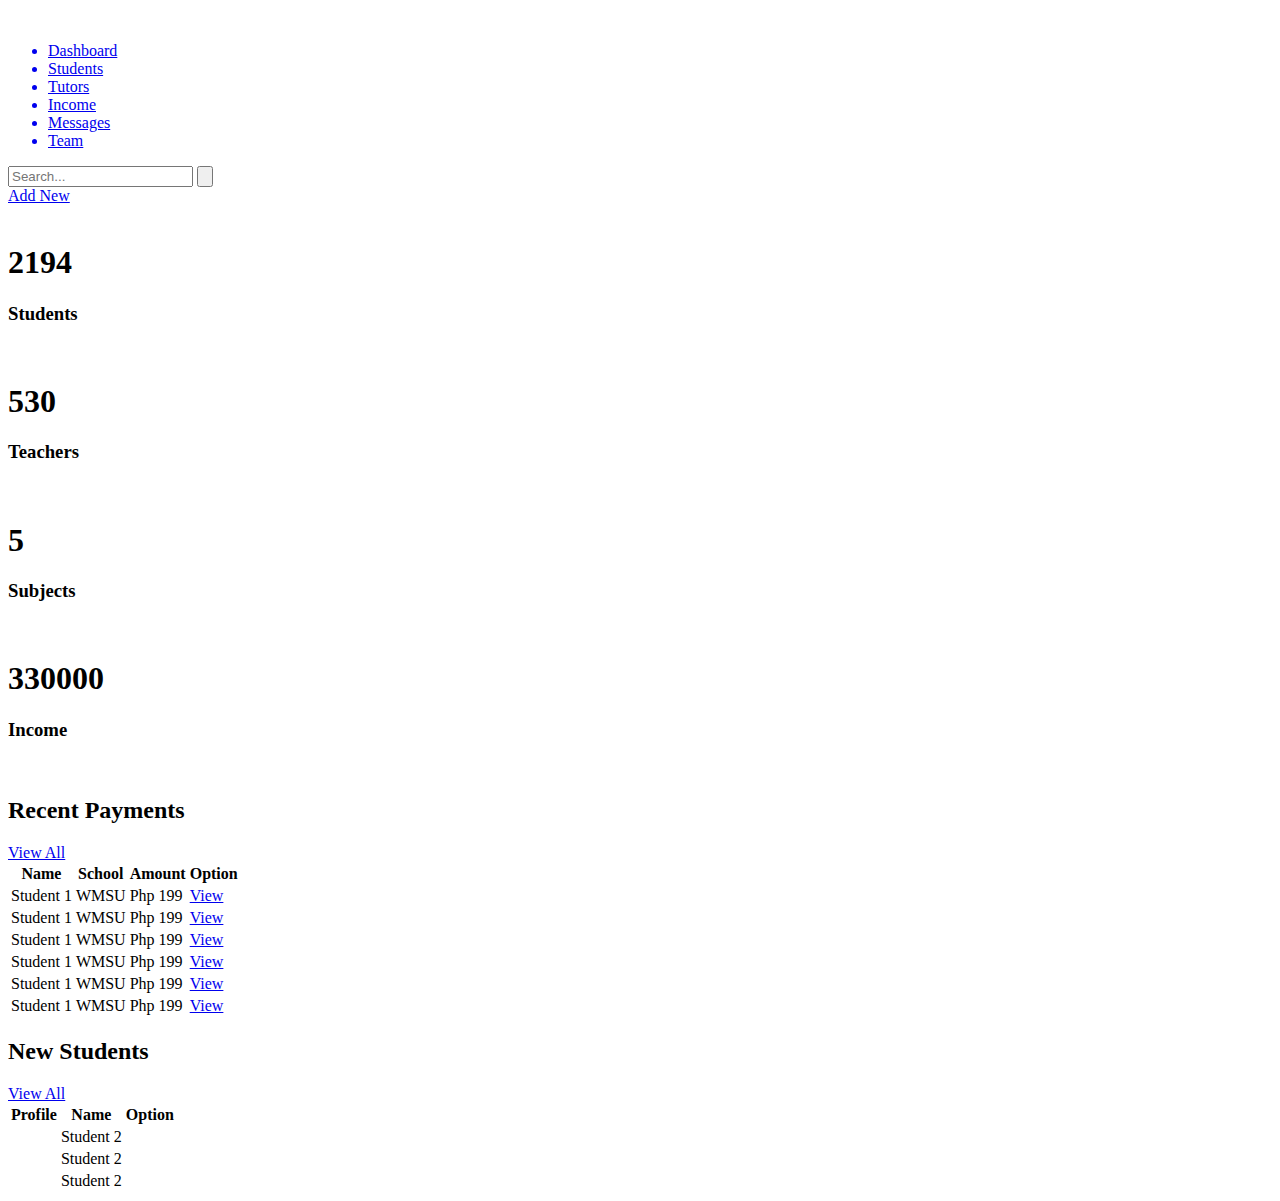
==== index.html @ ba99246b "Add files via upload" ====
<!DOCTYPE html>
<html lang="en">

<head>
    <meta charset="UTF-8">
    <meta http-equiv="X-UA-Compatible" content="IE=edge">
    <meta name="viewport" content="width=device-width, initial-scale=1.0">
    <link rel="stylesheet" href="css/style.css">
    <title>Tutorshop Admin Panel</title>

</head>

<body>
    <div class="side-menu">
        <div class="brand-name">
            <img src="img/logo-white.png" alt="" width="140px">
        </div>
        <ul>
            <a href="index.php">
                <li><span>Dashboard</span></li>
            </a>
            <a href="students.html">
                <li><span>Students</span></li>
            </a>
            <a href="tutors.html">
                <li><span>Tutors</span></li>
            </a>
            <a href="income.html">
                <li><span>Income</span></li>
            </a>
            <a href="messages.html">
                <li><span>Messages</span></li>
            </a>
            <a href="settings.html">
                <li><span>Team</span></li>
            </a>
        </ul>
    </div>
    <div class="container">
        <div class="header">
            <div class="nav">
                <div class="search">
                    <input type="text" placeholder="Search...">
                    <button type="submit"><img src="icon/search.png" alt="" ></button>
                </div>
                <div class="user">
                    <a href="#" class="btn">Add New</a>
                    <img src="icon/smile.png" alt="">
                    <div class="img-case">
                        <img src="icon/smile.png" alt="">
                    </div>
                </div>
            </div>
        </div>
        <div class="content">
            <div class="cards">
                <div class="card">
                    <div class="box">
                        <h1>2194</h1>
                        <h3>Students</h3>
                    </div>
                    <div class="icon-case">
                        <img src="icon/smile.png" alt="">
                    </div>
                </div>
                <div class="card">
                    <div class="box">
                        <h1>530</h1>
                        <h3>Teachers</h3>
                    </div>
                    <div class="icon-case">
                        <img src="icon/smile.png" alt="">
                    </div>
                </div>
                <div class="card">
                    <div class="box">
                        <h1>5</h1>
                        <h3>Subjects</h3>
                    </div>
                    <div class="icon-case">
                        <img src="icon/smile.png" alt="">
                    </div>
                </div>
                <div class="card">
                    <div class="box">
                        <h1>330000</h1>
                        <h3>Income</h3>
                    </div>
                    <div class="icon-case">
                        <img src="icon/smile.png" alt="">
                    </div>
                </div>
            </div>
            <div class="content-2">
                <div class="recent-payments">
                    <div class="title">
                        <h2>Recent Payments</h2>
                        <a href="#" class="btn">View All</a>
                    </div>
                    <table>
                        <tr>
                            <th>Name</th>
                            <th>School</th>
                            <th>Amount</th>
                            <th>Option</th>
                        </tr>
                        <tr>
                            <td>Student 1</td>
                            <td>WMSU</td>
                            <td>Php 199</td>
                            <td>
                                <a href="#" class="btn">View</a>
                            </td>
                        </tr>
                        <tr>
                            <td>Student 1</td>
                            <td>WMSU</td>
                            <td>Php 199</td>
                            <td>
                                <a href="#" class="btn">View</a>
                            </td>
                        </tr>
                        <tr>
                            <td>Student 1</td>
                            <td>WMSU</td>
                            <td>Php 199</td>
                            <td>
                                <a href="#" class="btn">View</a>
                            </td>
                        </tr>
                        <tr>
                            <td>Student 1</td>
                            <td>WMSU</td>
                            <td>Php 199</td>
                            <td>
                                <a href="#" class="btn">View</a>
                            </td>
                        </tr>
                        <tr>
                            <td>Student 1</td>
                            <td>WMSU</td>
                            <td>Php 199</td>
                            <td>
                                <a href="#" class="btn">View</a>
                            </td>
                        </tr>
                        <tr>
                            <td>Student 1</td>
                            <td>WMSU</td>
                            <td>Php 199</td>
                            <td>
                                <a href="#" class="btn">View</a>
                            </td>
                        </tr>
                    </table>
                </div>
                <div class="new-students">
                    <div class="title">
                        <h2>New Students</h2>
                        <a href="#" class="btn">View All</a>
                    </div>
                    <table>
                        <tr>
                            <th>Profile</th>
                            <th>Name</th>
                            <th>Option</th>
                        </tr>
                        <tr>
                            <td>
                                <img src="icon/smile.png" alt="">
                            </td>
                            <td>Student 2</td>
                            <td><img src="icon/smile.png" alt=""></td>
                        </tr>
                        <tr>
                            <td>
                                <img src="icon/smile.png" alt="">
                            </td>
                            <td>Student 2</td>
                            <td><img src="icon/smile.png" alt=""></td>
                        </tr>
                        <tr>
                            <td>
                                <img src="icon/smile.png" alt="">
                            </td>
                            <td>Student 2</td>
                            <td><img src="icon/smile.png" alt=""></td>
                        </tr>
                    </table>
                </div>
            </div>
        </div>
    </div>
</body>

</html>
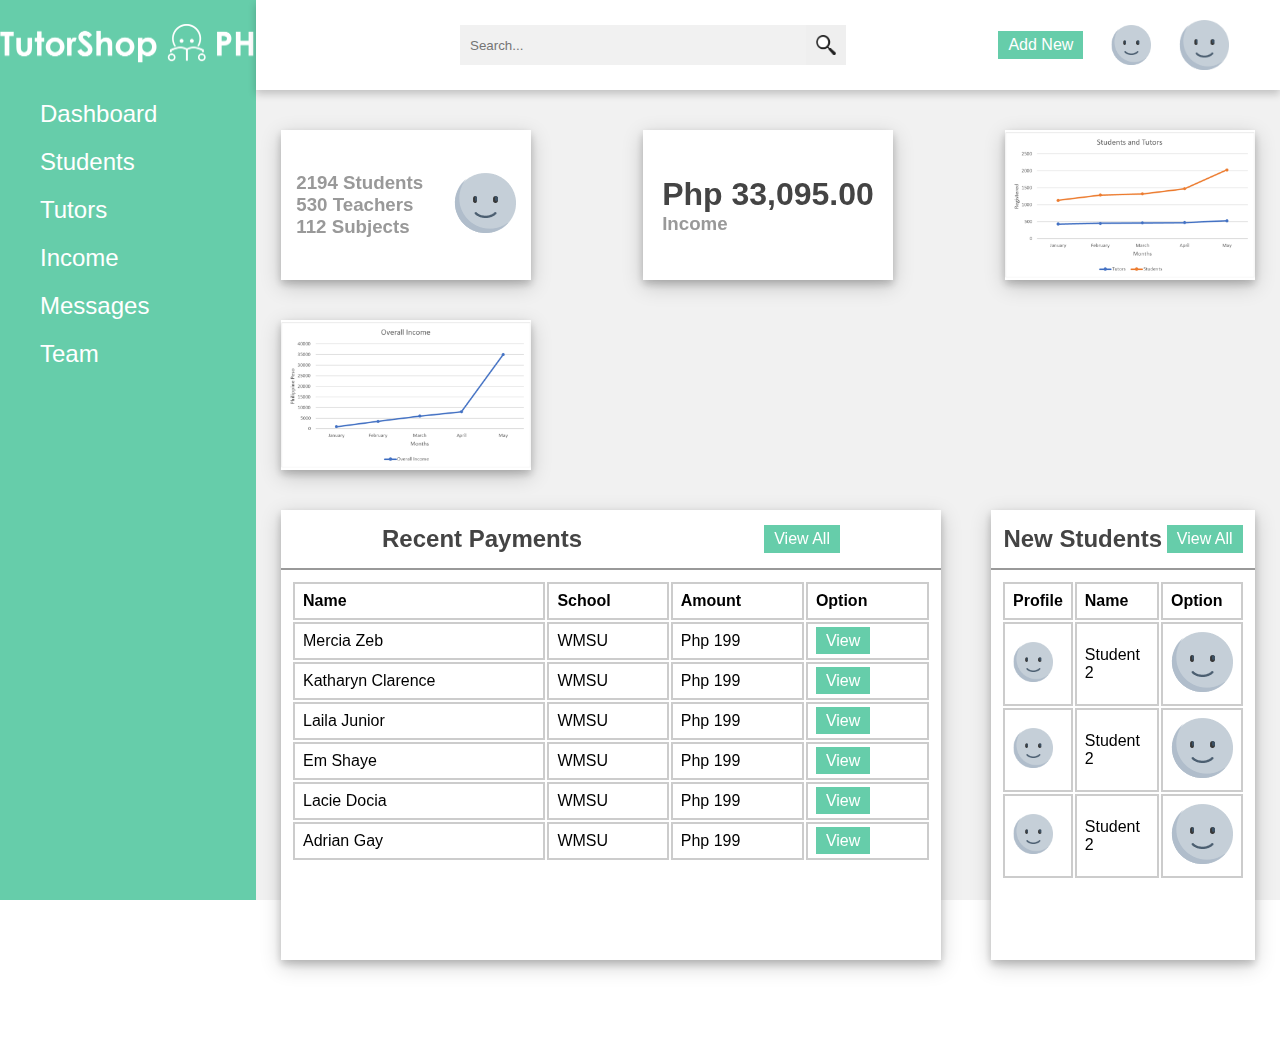
==== commit 05dce615: "Add files via upload" ====
--- a/index.html
+++ b/index.html
@@ -16,7 +16,7 @@
             <img src="img/logo-white.png" alt="" width="140px">
         </div>
         <ul>
-            <a href="index.php">
+            <a href="index.html">
                 <li><span>Dashboard</span></li>
             </a>
             <a href="students.html">
@@ -56,8 +56,9 @@
             <div class="cards">
                 <div class="card">
                     <div class="box">
-                        <h1>2194</h1>
-                        <h3>Students</h3>
+                        <h3>2194 Students</h3>
+                        <h3>530 Teachers</h3>
+                        <h3>112 Subjects</h3>
                     </div>
                     <div class="icon-case">
                         <img src="icon/smile.png" alt="">
@@ -65,30 +66,16 @@
                 </div>
                 <div class="card">
                     <div class="box">
-                        <h1>530</h1>
-                        <h3>Teachers</h3>
+                        <h1>Php 33,095.00</h1>
+                        <h3>Income</h3>
                     </div>
-                    <div class="icon-case">
-                        <img src="icon/smile.png" alt="">
-                    </div>
+                   
                 </div>
                 <div class="card">
-                    <div class="box">
-                        <h1>5</h1>
-                        <h3>Subjects</h3>
-                    </div>
-                    <div class="icon-case">
-                        <img src="icon/smile.png" alt="">
-                    </div>
+                    <img src="image/graph1.png" style="max-width: 100%; max-height: 100%;" alt="">
                 </div>
                 <div class="card">
-                    <div class="box">
-                        <h1>330000</h1>
-                        <h3>Income</h3>
-                    </div>
-                    <div class="icon-case">
-                        <img src="icon/smile.png" alt="">
-                    </div>
+                    <img src="image/graph2.png" style="max-width: 100%; max-height: 100%;" alt="">
                 </div>
             </div>
             <div class="content-2">
@@ -105,7 +92,7 @@
                             <th>Option</th>
                         </tr>
                         <tr>
-                            <td>Student 1</td>
+                            <td>Mercia Zeb</td>
                             <td>WMSU</td>
                             <td>Php 199</td>
                             <td>
@@ -113,7 +100,7 @@
                             </td>
                         </tr>
                         <tr>
-                            <td>Student 1</td>
+                            <td>Katharyn Clarence</td>
                             <td>WMSU</td>
                             <td>Php 199</td>
                             <td>
@@ -121,7 +108,7 @@
                             </td>
                         </tr>
                         <tr>
-                            <td>Student 1</td>
+                            <td>Laila Junior</td>
                             <td>WMSU</td>
                             <td>Php 199</td>
                             <td>
@@ -129,7 +116,7 @@
                             </td>
                         </tr>
                         <tr>
-                            <td>Student 1</td>
+                            <td>Em Shaye</td>
                             <td>WMSU</td>
                             <td>Php 199</td>
                             <td>
@@ -137,7 +124,7 @@
                             </td>
                         </tr>
                         <tr>
-                            <td>Student 1</td>
+                            <td>Lacie Docia</td>
                             <td>WMSU</td>
                             <td>Php 199</td>
                             <td>
@@ -145,7 +132,7 @@
                             </td>
                         </tr>
                         <tr>
-                            <td>Student 1</td>
+                            <td>Adrian Gay</td>
                             <td>WMSU</td>
                             <td>Php 199</td>
                             <td>
--- a/css/style.css
+++ b/css/style.css
@@ -0,0 +1,306 @@
+* {
+    margin: 0;
+    padding: 0;
+    box-sizing: border-box;
+    font-family: 'Poppins', sans-serif;
+}
+
+body {
+    min-height: 100vh;
+}
+
+a {
+    text-decoration: none;
+}
+
+li {
+    list-style: none;
+}
+
+h1,
+h2 {
+    color: #444;
+}
+
+h3 {
+    color: #999;
+}
+
+.btn {
+    background: mediumaquamarine;
+    color: white;
+    padding: 5px 10px;
+    text-align: center;
+}
+
+.btn:hover {
+    color: mediumaquamarine;
+    background: white;
+    padding: 3px 8px;
+    border: 2px solid mediumaquamarine;
+}
+
+.title {
+    display: flex;
+    align-items: center;
+    justify-content: space-around;
+    padding: 15px 10px;
+    border-bottom: 2px solid #999;
+}
+
+table {
+    padding: 10px;
+    width: 100%;
+}
+
+th,
+td {
+    text-align: left;
+    padding: 8px;
+}
+
+.side-menu {
+    position: fixed;
+    background: mediumaquamarine;
+    width: 20vw;
+    min-height: 100vh;
+    display: flex;
+    flex-direction: column;
+}
+
+.side-menu .brand-name {
+    height: 10vh;
+    display: flex;
+    align-items: center;
+    justify-content: center;
+}
+
+.side-menu .brand-name img {
+    height: 100%;
+    width: 100%;
+    object-fit: contain;
+}
+
+.side-menu li {
+    font-size: 24px;
+    padding: 10px 40px;
+    color: white;
+    display: flex;
+    align-items: center;
+}
+
+.side-menu li:hover {
+    background: white;
+    color: mediumaquamarine;
+}
+
+.container {
+    position: absolute;
+    right: 0;
+    width: 80vw;
+    height: 100vh;
+    background: #f1f1f1;
+}
+
+.container .header {
+    position: fixed;
+    top: 0;
+    right: 0;
+    width: 80vw;
+    height: 10vh;
+    background: white;
+    display: flex;
+    align-items: center;
+    justify-content: center;
+    box-shadow: 0 4px 8px 0 rgba(0, 0, 0, 0.2);
+}
+
+.container .header .nav {
+    width: 90%;
+    display: flex;
+    align-items: center;
+}
+
+.container .header .nav .search {
+    flex: 3;
+    display: flex;
+    justify-content: center;
+}
+
+.container .header .nav .search input[type=text] {
+    border: none;
+    background: #f1f1f1;
+    padding: 10px;
+    width: 50%;
+}
+
+.container .header .nav .search button {
+    width: 40px;
+    height: 40px;
+    border: none;
+    display: flex;
+    align-items: center;
+    justify-content: center;
+}
+
+.container .header .nav .search button img {
+    width: 20px;
+    height: 20px;
+}
+
+.container .header .nav .user {
+    flex: 1;
+    display: flex;
+    justify-content: space-between;
+    align-items: center;
+}
+
+.container .header .nav .user img {
+    width: 40px;
+    height: 40px;
+}
+
+.container .header .nav .user .img-case {
+    position: relative;
+    width: 50px;
+    height: 50px;
+}
+
+.container .header .nav .user .img-case img {
+    position: absolute;
+    top: 0;
+    left: 0;
+    width: 100%;
+    height: 100%;
+}
+
+.container .content {
+    position: relative;
+    margin-top: 10vh;
+    min-height: 90vh;
+}
+
+.container .content .income-content {
+    height: 90vh;
+    display: grid;
+    grid-template-columns: repeat(5, 1fr);
+    grid-template-rows: 100px 1fr 1fr 1fr 1fr;
+    gap: 5px;
+    padding: 5px;
+    box-sizing: border-box;
+    border: 2px solid rgba(0, 0, 0, 0.2);
+}
+
+.container .content table th,
+td {
+    border: 2px solid rgba(0, 0, 0, 0.2);
+}
+
+.container .content .searchbar {
+    display: flex;
+    min-height: 10vh;
+    flex: 3;
+    background: white;
+    border: none;
+    justify-content: right;
+}
+
+.container .content .searchbar .searchinput {
+    min-width: 50vh;
+    border: 2px black;
+    display: flex;
+    align-items: center;
+    margin-right: 30px;
+}
+
+.container .content .searchbar .searchinput input[type=text] {
+    border: 2px #444;
+    background: #f1f1f1;
+    padding: 10px;
+    width: 50%;
+}
+
+.container .content .searchbar .searchinput button {
+    width: 40px;
+    height: 40px;
+    border: none;
+    display: flex;
+    align-items: center;
+    justify-content: center;
+}
+
+.container .content .searchbar .searchinput button img {
+    width: 20px;
+    height: 20px;
+}
+
+.container .content .cards {
+    padding: 20px 15px;
+    display: flex;
+    align-items: center;
+    justify-content: space-between;
+    flex-wrap: wrap;
+}
+
+.container .content .cards .card {
+    width: 250px;
+    height: 150px;
+    background: white;
+    margin: 20px 10px;
+    display: flex;
+    align-items: center;
+    justify-content: space-around;
+    box-shadow: 0 4px 8px 0 rgba(0, 0, 0, 0.2), 0 6px 20px rgba(0, 0, 0, 0.19);
+}
+
+.container .content .content-2 {
+    min-height: 60vh;
+    display: flex;
+    justify-content: space-around;
+    align-items: flex-start;
+    flex-wrap: wrap;
+}
+
+.container .content .content-2 .recent-payments {
+    min-height: 50vh;
+    flex: 5;
+    background: white;
+    margin: 0 25px 25px 25px;
+    box-shadow: 0 4px 8px 0 rgba(0, 0, 0, 0.2), 0 6px 20px rgba(0, 0, 0, 0.19);
+    display: flex;
+    flex-direction: column;
+}
+
+.container .content .content-2 .new-students {
+    flex: 2;
+    background: white;
+    min-height: 50vh;
+    margin: 0 25px;
+    box-shadow: 0 4px 8px 0 rgba(0, 0, 0, 0.2), 0 6px 20px rgba(0, 0, 0, 0.19);
+    display: flex;
+    flex-direction: column;
+}
+
+.container .content .content-2 .new-students table td:nth-child(1) img {
+    height: 40px;
+    width: 40px;
+}
+
+@media screen and (max-width: 1050px) {
+    .side-menu li {
+        font-size: 18px;
+    }
+}
+
+@media screen and (max-width: 940px) {
+    .side-menu li span {
+        display: none;
+    }
+    .side-menu {
+        align-items: center;
+    }
+    .side-menu li img {
+        width: 40px;
+        height: 40px;
+    }
+}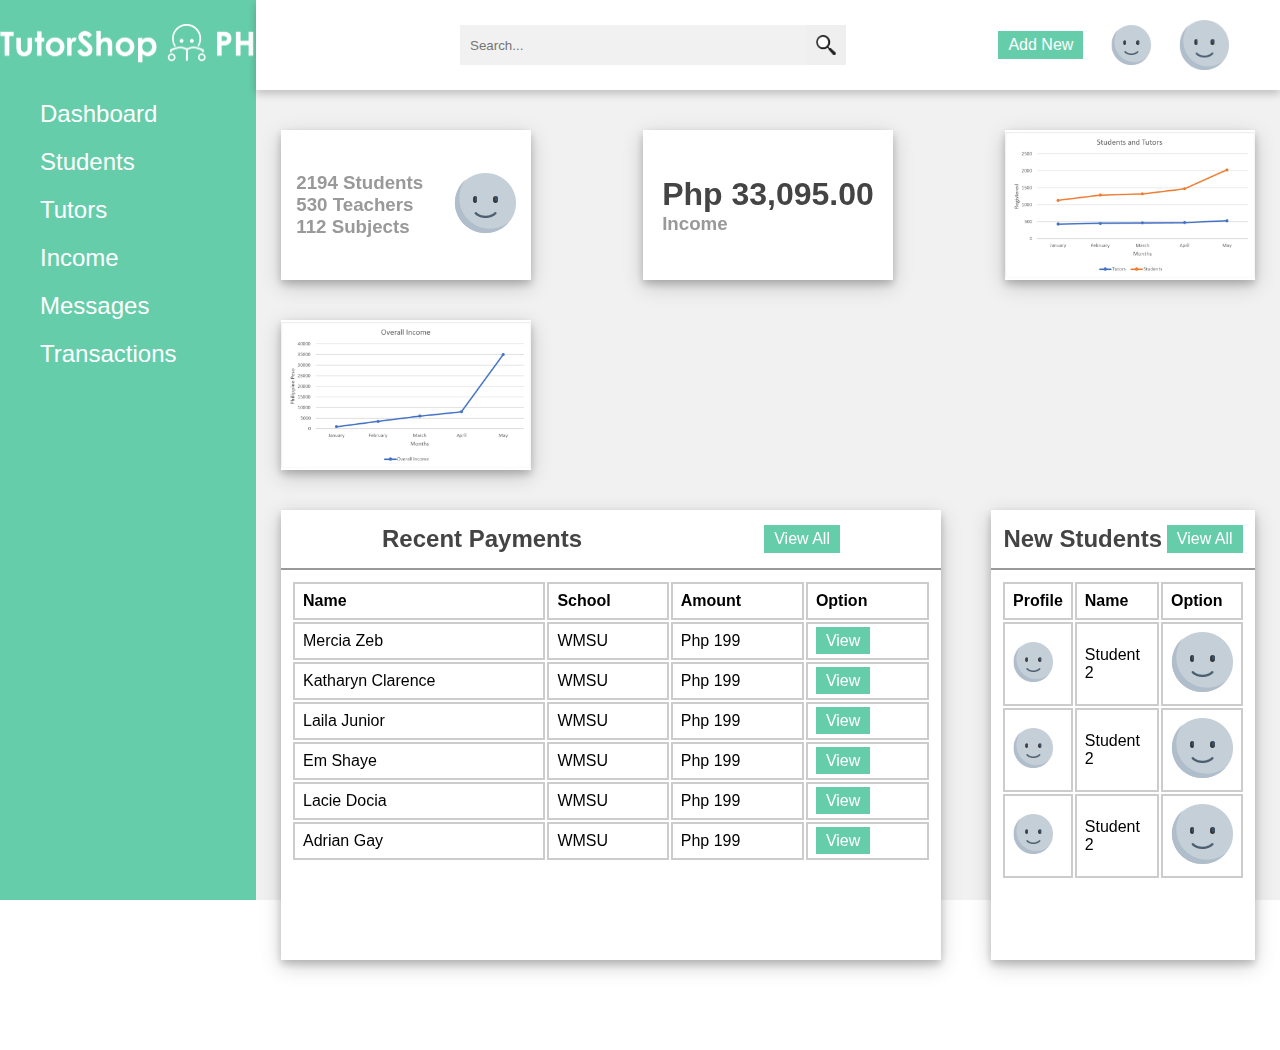
==== commit a7bb348a: "Update index.html" ====
--- a/index.html
+++ b/index.html
@@ -31,8 +31,8 @@
             <a href="messages.html">
                 <li><span>Messages</span></li>
             </a>
-            <a href="settings.html">
-                <li><span>Team</span></li>
+            <a href="transactions.html">
+                <li><span>Transactions</span></li>
             </a>
         </ul>
     </div>
@@ -180,4 +180,4 @@
     </div>
 </body>
 
-</html>+</html>
